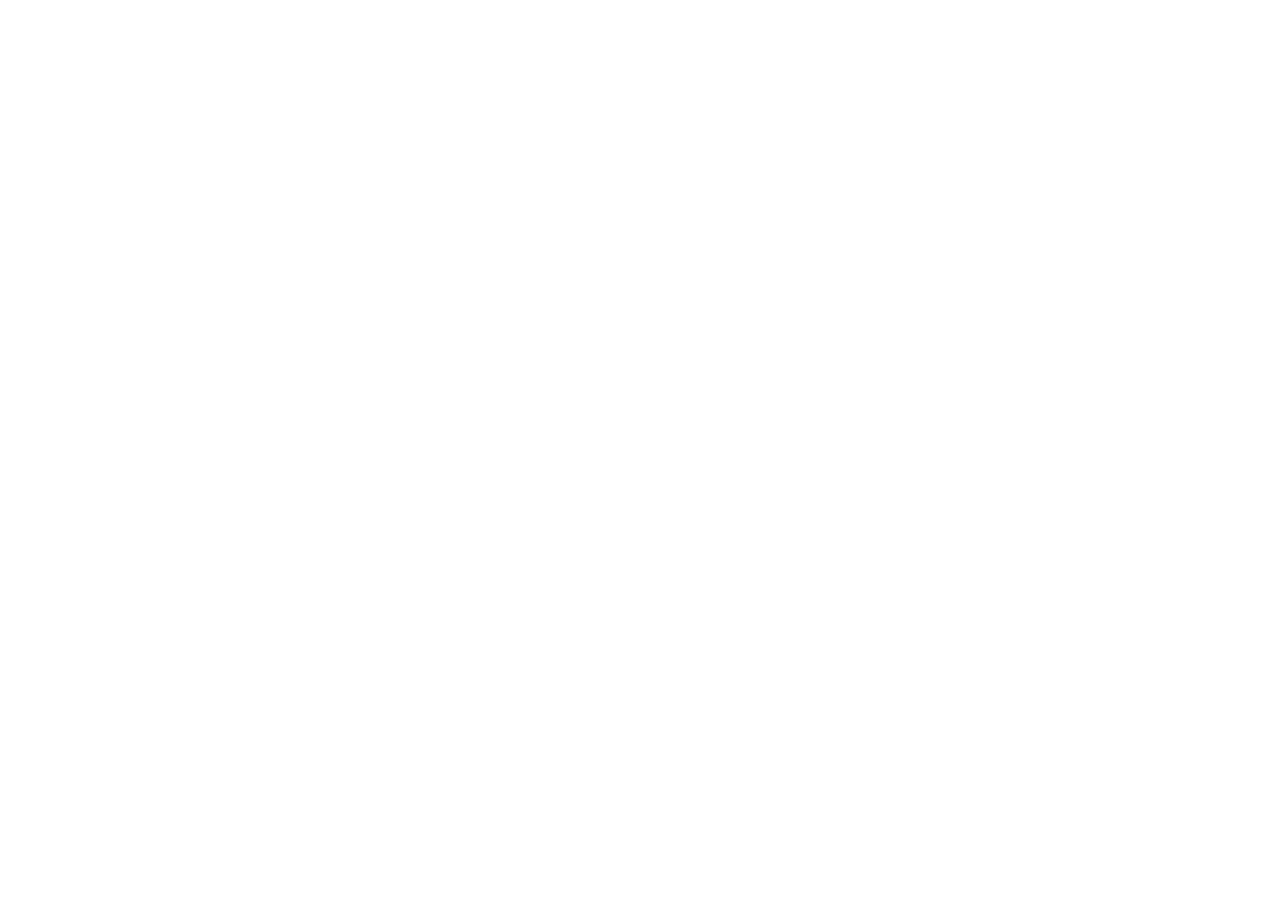
==== highscore.html @ 252cef0c "updated files" ====
<!doctype html>
<html lang="en">

<head>
  <title>Coding Quiz- Highscores</title>
  <!-- Required meta tags -->
  <meta charset="utf-8">
  <meta name="viewport" content="width=device-width, initial-scale=1, shrink-to-fit=no">

  <!-- Bootstrap CSS -->
  <link rel="stylesheet" href="https://stackpath.bootstrapcdn.com/bootstrap/4.3.1/css/bootstrap.min.css"
    integrity="sha384-ggOyR0iXCbMQv3Xipma34MD+dH/1fQ784/j6cY/iJTQUOhcWr7x9JvoRxT2MZw1T" crossorigin="anonymous">
  <link rel="stylesheet" href="style.css">
</head>

<body>
 <!-- <div class="container-fluid">
    <div class="row">
        <div class="col-md-3"></div>
        <div class="col-md-6">
    <h1 class="Highscores" >
        Highscores
    </h1>
        </div>   
         <div class="col-md-3"></div>
    </div>
    <div class="row">
        <div class="col-md-3"></div> 
        <div class="col-md-6">
            
                <div class="HighscoresInitial" >initial </div>
                <div class="HighscoresScore" > score</div>
           
           
        </div>
        <div class="col-md-3">
        </div>
    </div>        
        <div class="row">
            <div class="col-md-3"></div> 
            <div class="col-md-6">
                
                    <span class="input-group-btn">
                        <button href="index.html" id="goBack" class="btn btn-secondary" type="button" aria-label="">Go Back</button>
                        <button  id="clear" class="btn btn-secondary" type="button" aria-label="">Clear</button>
                  </span>
                    
                
            </div> 
            
            <div class="col-md-3"></div> 
        </div>
        
    
 </div> -->



  <!-- Optional JavaScript -->
  <!-- jQuery first, then Popper.js, then Bootstrap JS -->
  <script src="script.js"></script>
  <script src="https://code.jquery.com/jquery-3.3.1.slim.min.js"
    integrity="sha384-q8i/X+965DzO0rT7abK41JStQIAqVgRVzpbzo5smXKp4YfRvH+8abtTE1Pi6jizo"
    crossorigin="anonymous"></script>
  <script src="https://cdnjs.cloudflare.com/ajax/libs/popper.js/1.14.7/umd/popper.min.js"
    integrity="sha384-UO2eT0CpHqdSJQ6hJty5KVphtPhzWj9WO1clHTMGa3JDZwrnQq4sF86dIHNDz0W1"
    crossorigin="anonymous"></script>
  <script src="https://stackpath.bootstrapcdn.com/bootstrap/4.3.1/js/bootstrap.min.js"
    integrity="sha384-JjSmVgyd0p3pXB1rRibZUAYoIIy6OrQ6VrjIEaFf/nJGzIxFDsf4x0xIM+B07jRM"
    crossorigin="anonymous"></script>
</body>

</html>
---- style.css ----
*,
*::before,
*::after {
  box-sizing: border-box;
}
button {
  width: 200px;
  height: 50px;
  font-size: 10px;
}
#text {
  font-family: Arial, "Helvetica Neue", Helvetica, sans-serif;
  font-size: 40px;
  font-weight: bold;
  text-align: center;
}
#subtext {
  font-family: Arial, "Helvetica Neue", Helvetica, sans-serif;
  font-size: 20px;
  text-align: center;
}
#initiallabel {
  font-family: Arial, "Helvetica Neue", Helvetica, sans-serif;
  font-size: 20px;
  margin-top: 10px;
 margin-right: 10px;
}
form {
  margin: auto;  
  
}
.container {
  align-items: center;
justify-content: center;
}
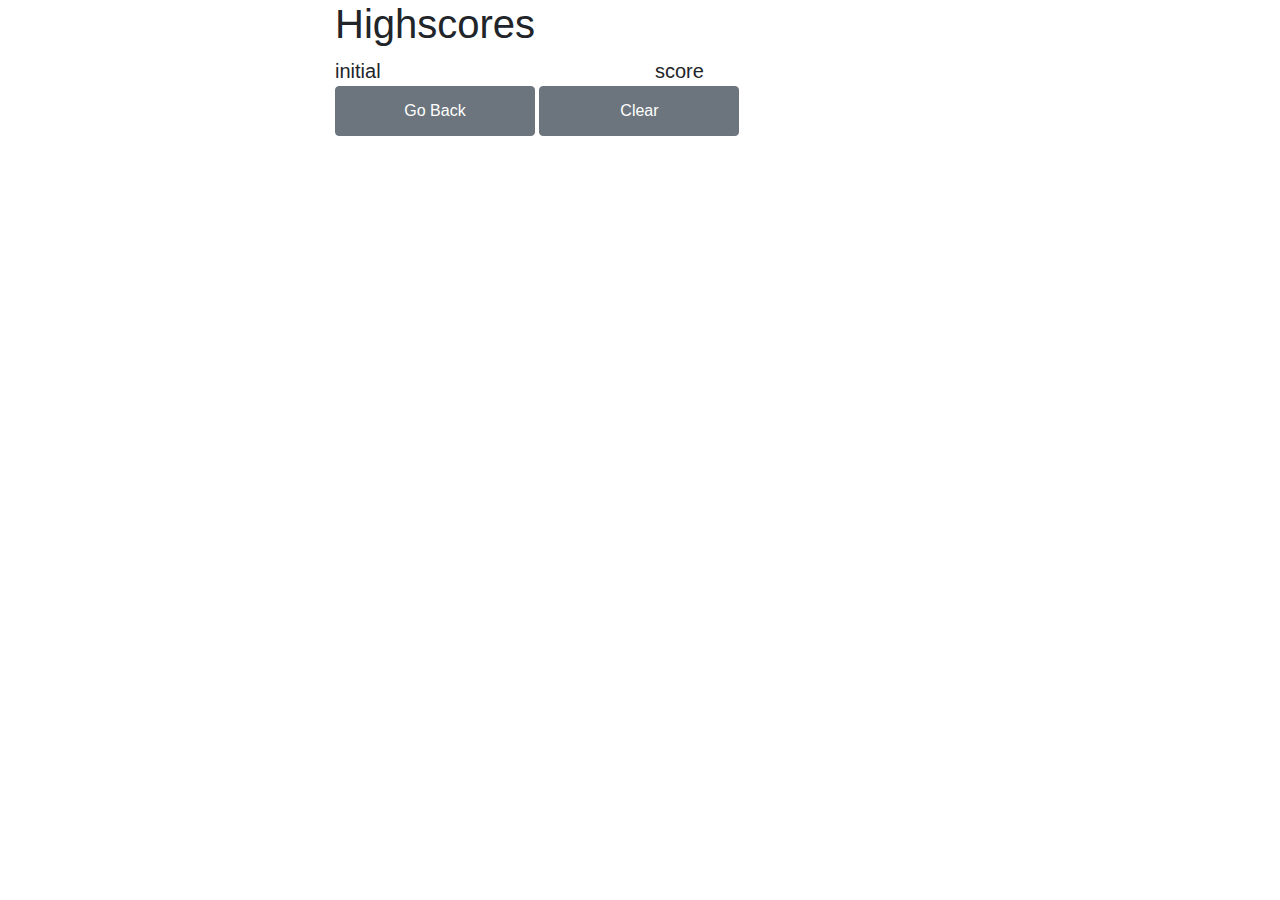
==== commit 629075a7: "issues with localstorage and timer and grading" ====
--- a/highscore.html
+++ b/highscore.html
@@ -2,72 +2,72 @@
 <html lang="en">
 
 <head>
-  <title>Coding Quiz- Highscores</title>
-  <!-- Required meta tags -->
-  <meta charset="utf-8">
-  <meta name="viewport" content="width=device-width, initial-scale=1, shrink-to-fit=no">
+    <title>Coding Quiz- Highscores</title>
+    <!-- Required meta tags -->
+    <meta charset="utf-8">
+    <meta name="viewport" content="width=device-width, initial-scale=1, shrink-to-fit=no">
 
-  <!-- Bootstrap CSS -->
-  <link rel="stylesheet" href="https://stackpath.bootstrapcdn.com/bootstrap/4.3.1/css/bootstrap.min.css"
-    integrity="sha384-ggOyR0iXCbMQv3Xipma34MD+dH/1fQ784/j6cY/iJTQUOhcWr7x9JvoRxT2MZw1T" crossorigin="anonymous">
-  <link rel="stylesheet" href="style.css">
+    <!-- Bootstrap CSS -->
+    <link rel="stylesheet" href="https://stackpath.bootstrapcdn.com/bootstrap/4.3.1/css/bootstrap.min.css"
+        integrity="sha384-ggOyR0iXCbMQv3Xipma34MD+dH/1fQ784/j6cY/iJTQUOhcWr7x9JvoRxT2MZw1T" crossorigin="anonymous">
+    <link rel="stylesheet" href="style.css">
 </head>
 
 <body>
- <!-- <div class="container-fluid">
-    <div class="row">
-        <div class="col-md-3"></div>
-        <div class="col-md-6">
-    <h1 class="Highscores" >
-        Highscores
-    </h1>
-        </div>   
-         <div class="col-md-3"></div>
+    <div class="container-fluid">
+        <div class="row">
+            <div class="col-md-3"></div>
+            <div class="col-md-6">
+                <h1 class="Highscores">
+                    Highscores
+                </h1>
+            </div>
+            <div class="col-md-3"></div>
+        </div>
+        <div class="row">
+            <div class="col-md-3"></div>
+            <div class="col-md-3">
+                <div class="HighscoresInitial">initial </div>
+            </div>
+            <div class="col-md-3">
+                <div class="HighscoresScore"> score</div>
+            </div>
+            <div class="col-md-3"></div>
+
+        </div>
+        <div class="row">
+            <div class="col-md-3"></div>
+            <div class="col-md-6">
+
+                <span class="input-group-btn">
+                    <button href="index.html" id="goBack" class="btn btn-secondary" type="button" aria-label="">Go
+                        Back</button>
+                    <button id="clear" class="btn btn-secondary" type="button" aria-label="">Clear</button>
+                </span>
+
+
+            </div>
+
+            <div class="col-md-3"></div>
+        </div>
+
+
     </div>
-    <div class="row">
-        <div class="col-md-3"></div> 
-        <div class="col-md-6">
-            
-                <div class="HighscoresInitial" >initial </div>
-                <div class="HighscoresScore" > score</div>
-           
-           
-        </div>
-        <div class="col-md-3">
-        </div>
-    </div>        
-        <div class="row">
-            <div class="col-md-3"></div> 
-            <div class="col-md-6">
-                
-                    <span class="input-group-btn">
-                        <button href="index.html" id="goBack" class="btn btn-secondary" type="button" aria-label="">Go Back</button>
-                        <button  id="clear" class="btn btn-secondary" type="button" aria-label="">Clear</button>
-                  </span>
-                    
-                
-            </div> 
-            
-            <div class="col-md-3"></div> 
-        </div>
-        
-    
- </div> -->
 
 
 
-  <!-- Optional JavaScript -->
-  <!-- jQuery first, then Popper.js, then Bootstrap JS -->
-  <script src="script.js"></script>
-  <script src="https://code.jquery.com/jquery-3.3.1.slim.min.js"
-    integrity="sha384-q8i/X+965DzO0rT7abK41JStQIAqVgRVzpbzo5smXKp4YfRvH+8abtTE1Pi6jizo"
-    crossorigin="anonymous"></script>
-  <script src="https://cdnjs.cloudflare.com/ajax/libs/popper.js/1.14.7/umd/popper.min.js"
-    integrity="sha384-UO2eT0CpHqdSJQ6hJty5KVphtPhzWj9WO1clHTMGa3JDZwrnQq4sF86dIHNDz0W1"
-    crossorigin="anonymous"></script>
-  <script src="https://stackpath.bootstrapcdn.com/bootstrap/4.3.1/js/bootstrap.min.js"
-    integrity="sha384-JjSmVgyd0p3pXB1rRibZUAYoIIy6OrQ6VrjIEaFf/nJGzIxFDsf4x0xIM+B07jRM"
-    crossorigin="anonymous"></script>
+    <!-- Optional JavaScript -->
+    <!-- jQuery first, then Popper.js, then Bootstrap JS -->
+    <script src="script.js"></script>
+    <script src="https://code.jquery.com/jquery-3.3.1.slim.min.js"
+        integrity="sha384-q8i/X+965DzO0rT7abK41JStQIAqVgRVzpbzo5smXKp4YfRvH+8abtTE1Pi6jizo"
+        crossorigin="anonymous"></script>
+    <script src="https://cdnjs.cloudflare.com/ajax/libs/popper.js/1.14.7/umd/popper.min.js"
+        integrity="sha384-UO2eT0CpHqdSJQ6hJty5KVphtPhzWj9WO1clHTMGa3JDZwrnQq4sF86dIHNDz0W1"
+        crossorigin="anonymous"></script>
+    <script src="https://stackpath.bootstrapcdn.com/bootstrap/4.3.1/js/bootstrap.min.js"
+        integrity="sha384-JjSmVgyd0p3pXB1rRibZUAYoIIy6OrQ6VrjIEaFf/nJGzIxFDsf4x0xIM+B07jRM"
+        crossorigin="anonymous"></script>
 </body>
 
 </html>--- a/style.css
+++ b/style.css
@@ -23,13 +23,23 @@
   font-family: Arial, "Helvetica Neue", Helvetica, sans-serif;
   font-size: 20px;
   margin-top: 10px;
- margin-right: 10px;
+  margin-right: 10px;
 }
 form {
-  margin: auto;  
-  
+  margin: auto;
 }
 .container {
   align-items: center;
-justify-content: center;
+  justify-content: center;
 }
+.HighscoresInitial {
+  font-family: Arial, "Helvetica Neue", Helvetica, sans-serif;
+  font-size: 20px;
+  margin: auto;
+}
+.HighscoresScore {
+  font-family: Arial, "Helvetica Neue", Helvetica, sans-serif;
+  font-size: 20px;
+  margin-top: 10px;
+  margin: auto;
+}
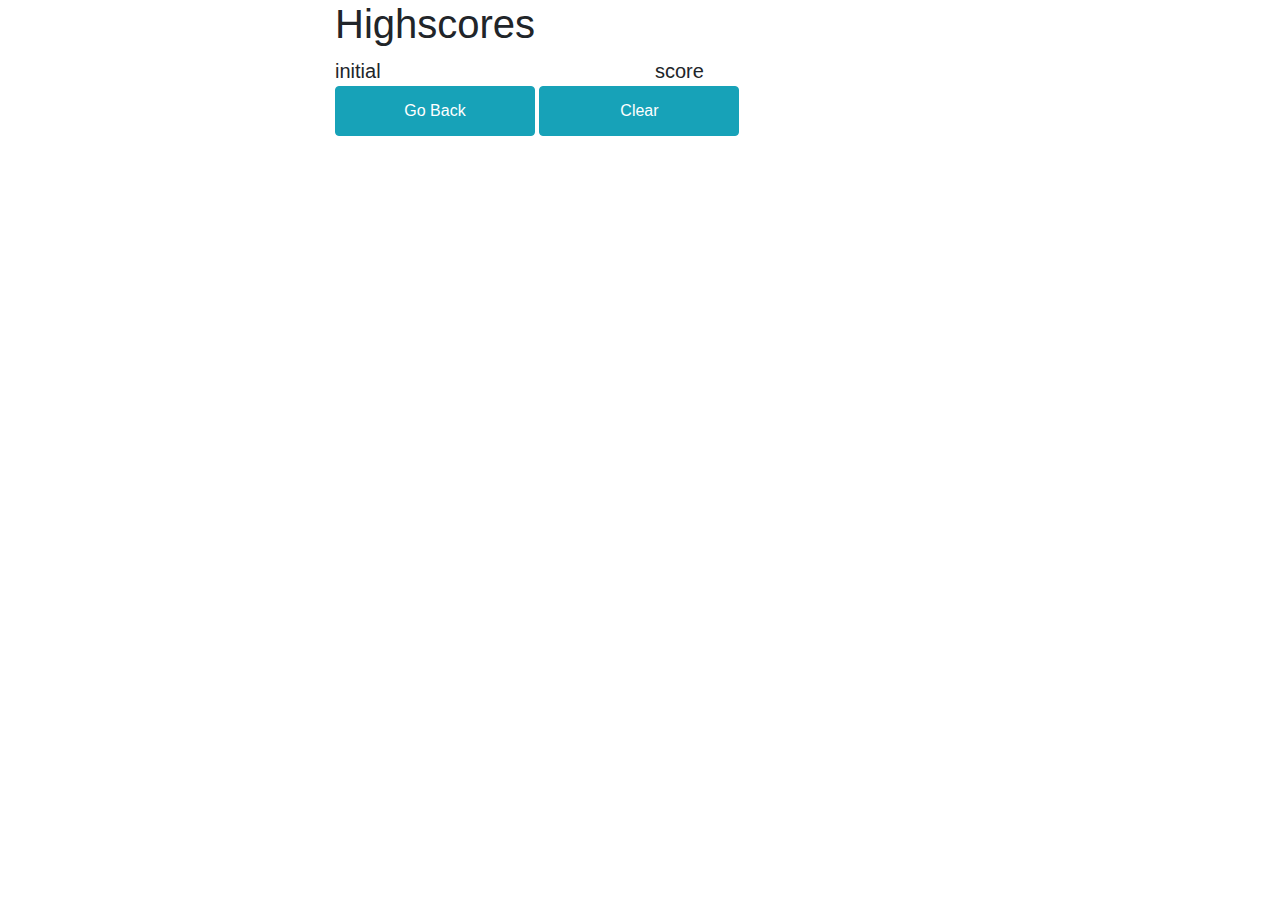
==== commit 9ed0ab66: "localstorage set,highscores html and features need to be workedon" ====
--- a/highscore.html
+++ b/highscore.html
@@ -40,9 +40,8 @@
             <div class="col-md-6">
 
                 <span class="input-group-btn">
-                    <button href="index.html" id="goBack" class="btn btn-secondary" type="button" aria-label="">Go
-                        Back</button>
-                    <button id="clear" class="btn btn-secondary" type="button" aria-label="">Clear</button>
+                    <button href="index.html" id="goBack" class="btn btn-info" >Go Back</button>
+                    <button id="clear"class="btn btn-info" >Clear</button>
                 </span>
 
 
--- a/style.css
+++ b/style.css
@@ -6,7 +6,7 @@
 button {
   width: 200px;
   height: 50px;
-  font-size: 10px;
+  padding: auto;
 }
 #text {
   font-family: Arial, "Helvetica Neue", Helvetica, sans-serif;
@@ -19,14 +19,25 @@
   font-size: 20px;
   text-align: center;
 }
-#initiallabel {
-  font-family: Arial, "Helvetica Neue", Helvetica, sans-serif;
-  font-size: 20px;
-  margin-top: 10px;
-  margin-right: 10px;
+
+#initial {
+  width: 100%;
+}
+#submit,
+#start {
+  font-size: 25px;
+}
+#answer1,
+#answer2,
+#answer3,
+#answer4 {
+  font-size: 17px;
 }
 form {
+  font-family: Arial, "Helvetica Neue", Helvetica, sans-serif;
+  font-size: 30px;
   margin: auto;
+  text-align: center;
 }
 .container {
   align-items: center;
@@ -43,3 +54,8 @@
   margin-top: 10px;
   margin: auto;
 }
+#answerCheck {
+  font-family: Arial, "Helvetica Neue", Helvetica, sans-serif;
+  font-size: 25px;
+  font-weight: bolder;
+ }
